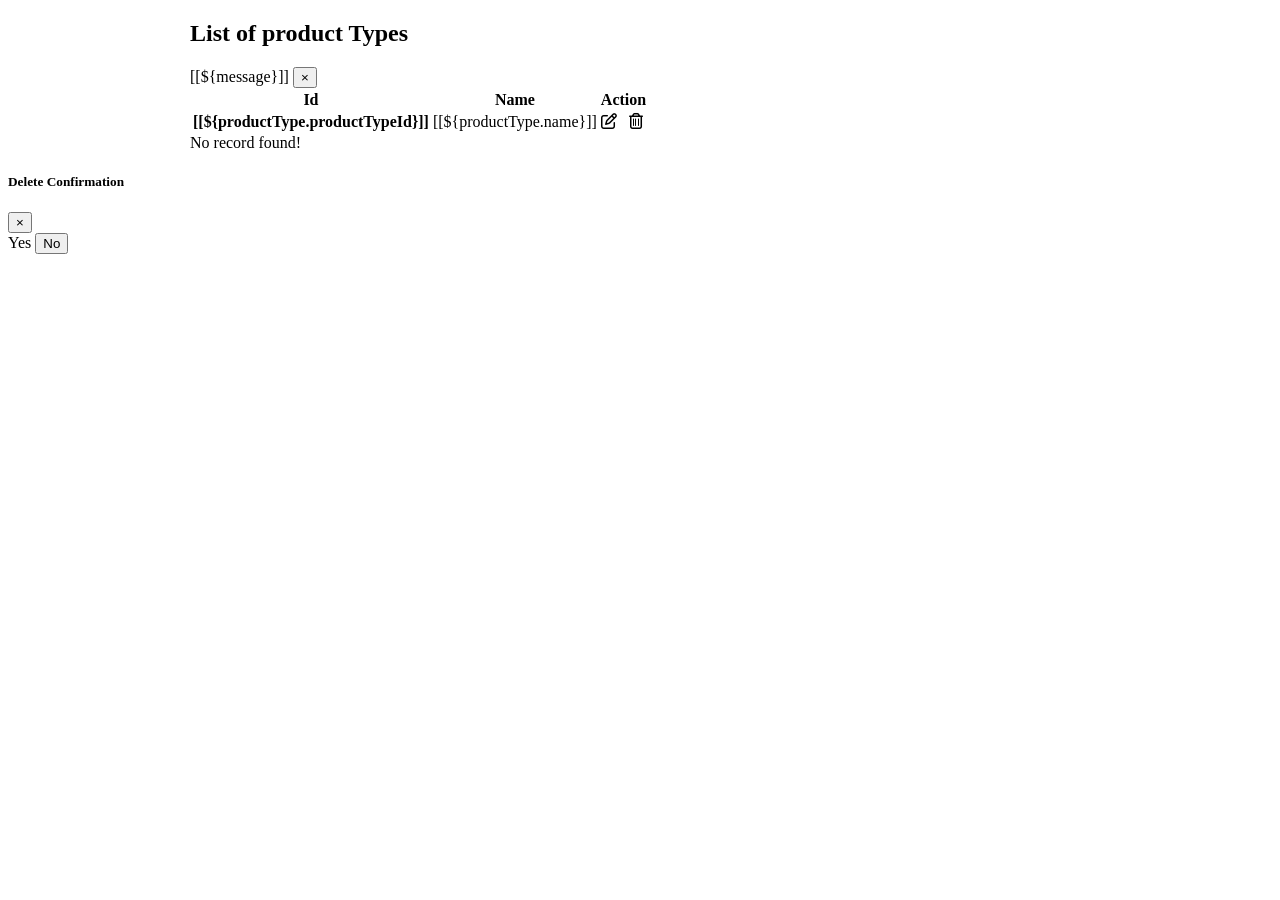
==== src/main/resources/templates/producttype/index.html @ 43403411 "lab week 05" ====
<!DOCTYPE html>
<html xmlns:th="http://www.thymeleaf.org">

<head>
  <meta http-equiv="Content-Type" content="text/html; charset=UTF-8" />
  <meta name="viewport" content="width=device-width,initial-scale=1.0,minimum-scale=1.0" />
  <title>REST Consumer</title>

  <link rel="stylesheet" type="text/css" th:href="@{/webjars/bootstrap/css/bootstrap.min.css}" />
  <link rel="stylesheet" type="text/css" th:href="@{/css/style.css}" />
  <link rel="stylesheet" href="https://cdnjs.cloudflare.com/ajax/libs/font-awesome/6.2.0/css/all.min.css"
    integrity="sha512-xh6O/CkQoPOWDdYTDqeRdPCVd1SpvCA9XXcUnZS2FmJNp1coAFzvtCN9BmamE+4aHK8yyUHUSCcJHgXloTyT2A=="
    crossorigin="anonymous" referrerpolicy="no-referrer" />
  <script type="text/javascript" th:src="@{/webjars/jquery/jquery.min.js}"></script>
  <script type="text/javascript" th:src="@{/webjars/bootstrap/js/bootstrap.min.js}"></script>
</head>

<body>
  <div th:replace="/fragments/producttype-header :: header"></div>

  <div class="container-fluid" style="max-width: 900px; margin: 0 auto;">
    <h2 class="text-center">List of product Types</h2>

    <div th:if="${message != null}" class="alert alert-success alert-dismissible fade show text-center message"
      role="alert">
      [[${message}]]
      <button type="button" class="close btn-sm" data-dismiss="alert" aria-label="Close">
        <span aria-hidden="true">&times;</span>
      </button>
    </div>

    <!-- <div class="my-3">
      <form th:action="@{/tutorials}">
        <div class="row d-flex">
          <div class="col-md-6 mt-2">
            <div class="search">
              <i class="fa fa-search"></i>
              <input id="keyword" type="search" name="keyword" th:value="${keyword}" required class="form-control"
                placeholder="Enter keyword">
              <button type="submit" class="btn btn-secondary">Search</button>
            </div>
          </div>
          <div class="col-md-6 mt-2">
            <button id="btnClear" class="btn btn-info">Clear</button>
          </div>
        </div>
      </form>
    </div> -->

    <div th:if="${productTypes.size() > 0}">
      <table class="table table-hover table-responsive-xl">
        <thead class="thead-light">
          <tr>
            <th scope="col">Id</th>
            <th scope="col">Name</th>
            <th scope="col">Action</th>
          </tr>
        </thead>
        <tbody>
          <tr th:each="productType : ${productTypes}">
            <th scope="row">[[${productType.productTypeId}]]</th>
            <td>[[${productType.name}]]</td>
            <td>
              <!-- A link to edit an product type -->
              <a th:href="@{'/producttype/' + ${productType.productTypeId}}" 
              	title="Edit this product type"
                class="fa-regular fa-pen-to-square icon-dark"></a>
              &nbsp;
              
              <!-- A link to delete an product type -->
              <a th:href="@{'/producttype/delete/' + ${productType.productTypeId}}" id="btnDelete"
                title="Delete this product type" 
                class="fa-regular fa-trash-can icon-dark btn-delete"></a>

            </td> 
          </tr>
        </tbody>
      </table>
    </div>

    <div class="" th:unless="${productTypes.size() > 0}">
      <span>No record found!</span>
    </div>
  </div>

  <div class="modal fade text-center" id="confirmModal">
    <div class="modal-dialog">
      <div class="modal-content">
        <div class="modal-header">
          <h5 class="modal-title">Delete Confirmation</h5>
          <button type="button" class="close" data-dismiss="modal">
            <span aria-hidden="true">&times;</span>
          </button>
        </div>

        <div class="modal-body">
          <span id="confirmText"></span>
        </div>

        <div class="modal-footer">
          <a type="button" id="yesBtn" class="btn btn-danger">Yes</a>
          <button type="button" class="btn btn-secondary" data-dismiss="modal">No</button>
        </div>
      </div>
    </div>
  </div>

  <div th:replace="/fragments/footer :: footer"></div>

  <script type="text/javascript">
    $(document).ready(function () {
      $(".btn-delete").on("click", function (e) {
        e.preventDefault();
        link = $(this);

        productTypeCode = link.attr("productTypeCode");
        $("#yesBtn").attr("href", link.attr("href"));
        $("#confirmText").html("Do you want to delete the  \<strong\>" + productTypeCode + "\<\/strong\>?");
        $("#confirmModal").modal();
      });

      $("#btnClear").on("click", function (e) {
        e.preventDefault();
        $("#keyword").text("");
        window.location = "[[@{/producttype/list}]]";
      });
    });
  </script>

</body>

</html>
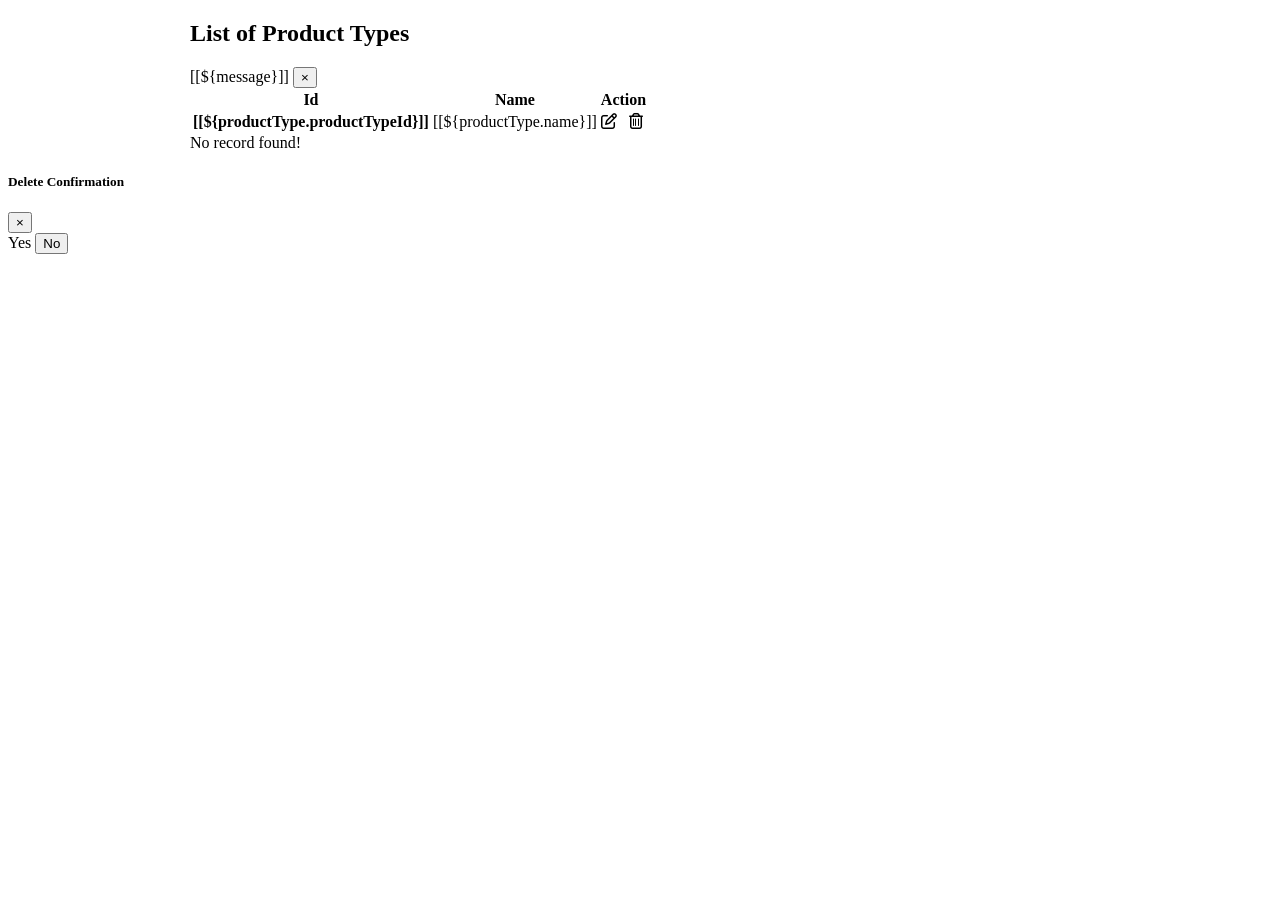
==== commit e599acc0: "lab week 05" ====
--- a/src/main/resources/templates/producttype/index.html
+++ b/src/main/resources/templates/producttype/index.html
@@ -19,7 +19,7 @@
   <div th:replace="/fragments/producttype-header :: header"></div>
 
   <div class="container-fluid" style="max-width: 900px; margin: 0 auto;">
-    <h2 class="text-center">List of product Types</h2>
+    <h2 class="text-center">List of Product Types</h2>
 
     <div th:if="${message != null}" class="alert alert-success alert-dismissible fade show text-center message"
       role="alert">
